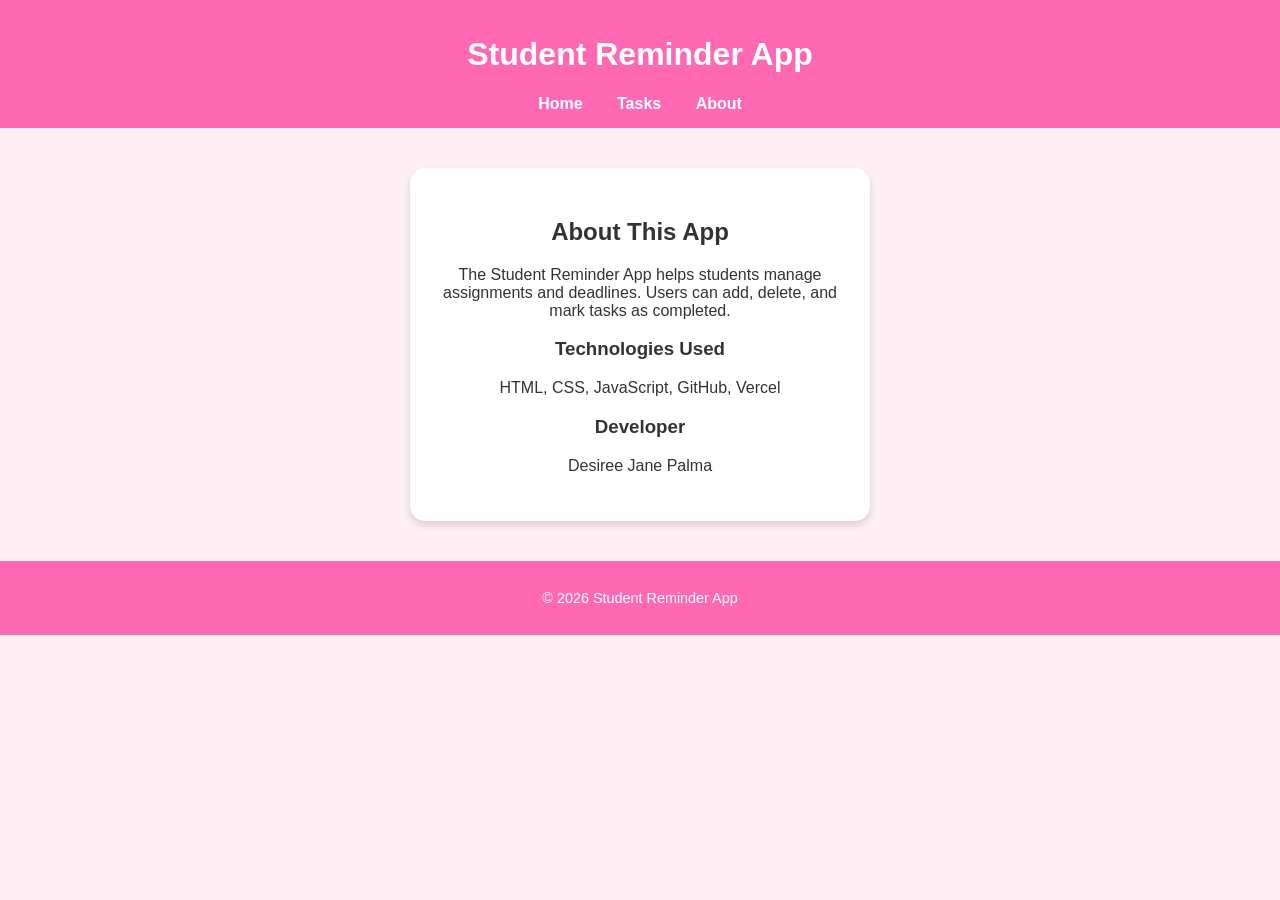
==== about.html @ 8f157e85 "Simplify About page content Removed detailed features section and simplified app description." ====
<!DOCTYPE html>
<html lang="en">
<head>
<meta charset="UTF-8">
<meta name="viewport" content="width=device-width, initial-scale=1.0">
<title>About</title>
<link rel="stylesheet" href="style.css">
</head>

<body>

<header>
<div class="header-container">
<h1>Student Reminder App</h1>
<nav>
<a href="index.html">Home</a>
<a href="tasks.html">Tasks</a>
<a href="about.html">About</a>
</nav>
</div>
</header>

<section class="container">

<h2>About This App</h2>

<p>
The Student Reminder App helps students manage assignments and deadlines.
Users can add, delete, and mark tasks as completed.
</p>

<h3>Technologies Used</h3>
<p>HTML, CSS, JavaScript, GitHub, Vercel</p>

<h3>Developer</h3>
<p>Desiree Jane Palma</p>

</section>

<footer>
<p>© 2026 Student Reminder App</p>
</footer>

</body>
</html>
---- style.css ----
/* Global Styles */
body {
  font-family: 'Arial', sans-serif;
  margin: 0;
  background: #fff0f6;
  color: #333;
  text-align: center;
}

header {
  background: #ff69b4;
  color: white;
  padding: 15px 0;
}

.header-container {
  max-width: 900px;
  margin: 0 auto;
}

nav a {
  color: white;
  margin: 0 15px;
  text-decoration: none;
  font-weight: bold;
  transition: color 0.3s;
}

nav a:hover {
  color: #ffd6e8;
}

/* Hero Section */
.hero {
  padding: 80px 20px;
  background: #ffe4ec;
  border-bottom: 3px solid #ff69b4;
  border-radius: 15px;
  margin: 20px auto;
  max-width: 900px;
}

.hero h2 {
  font-size: 2.5rem;
  color: #ff1493;
  margin-bottom: 20px;
}

.hero p {
  font-size: 1.2rem;
  color: #333;
  margin-bottom: 30px;
}

.hero .btn {
  background: #ff69b4;
  color: white;
  padding: 12px 25px;
  border-radius: 10px;
  text-decoration: none;
  font-weight: bold;
  font-size: 1rem;
  transition: background 0.3s;
}

.hero .btn:hover {
  background: #ff1493;
}

/* Container */
.container {
  background: white;
  padding: 30px;
  margin: 40px auto;
  width: 400px;
  border-radius: 15px;
  box-shadow: 0 4px 8px rgba(0,0,0,0.15);
}

/* Feature Cards */
.features {
  padding: 50px 20px;
}

.features h3 {
  font-size: 2rem;
  margin-bottom: 30px;
}

.feature-cards {
  display: flex;
  flex-wrap: wrap;
  justify-content: center;
  gap: 20px;
}

.card {
  background: white;
  padding: 20px;
  width: 250px;
  border-radius: 10px;
  box-shadow: 0 3px 6px rgba(0,0,0,0.1);
  transition: transform 0.3s;
}

.card:hover {
  transform: translateY(-5px);
}

.card h4 {
  color: #ff1493;
  margin-bottom: 10px;
}

/* Task Inputs */
.task-inputs {
  display: flex;
  flex-direction: column;
  gap: 10px;
  margin-bottom: 20px;
}

input[type="text"], input[type="date"] {
  padding: 12px;
  width: 90%;
  border: 1px solid #ffb6c1;
  border-radius: 8px;
  outline: none;
}

button.btn {
  background: #ff69b4;
  color: white;
  padding: 12px;
  border: none;
  border-radius: 10px;
  cursor: pointer;
  font-weight: bold;
  transition: background 0.3s;
}

button.btn:hover {
  background: #ff1493;
}

/* Progress Bar */
.progress {
  width: 100%;
  background: #ffd6e8;
  height: 25px;
  border-radius: 15px;
  margin: 15px 0;
}

#progressBar {
  height: 100%;
  width: 0%;
  background: #ff1493;
  border-radius: 15px;
  transition: width 0.5s ease;
}

/* Task Cards */
.task-card {
  background: #ffe4ec;
  padding: 15px;
  margin: 10px 0;
  border-radius: 10px;
  text-align: left;
  display: flex;
  justify-content: space-between;
  align-items: center;
  transition: transform 0.2s;
}

.task-card:hover {
  transform: translateY(-3px);
}

.task-card.completed {
  text-decoration: line-through;
  color: #ff1493;
}

.task-card button {
  background: #ff69b4;
  margin-left: 5px;
  border: none;
  padding: 5px 10px;
  border-radius: 8px;
  color: white;
  cursor: pointer;
}

.task-card button:hover {
  background: #ff1493;
}

.task-card button.delete-btn {
  background: #e74c3c;
}

.task-card button.delete-btn:hover {
  background: #c70039;
}

/* Footer */
footer {
  background: #ff69b4;
  color: white;
  padding: 15px 0;
  margin-top: 40px;
  font-size: 0.9rem;
}

/* Responsive */
@media (max-width: 500px) {
  .container {
    width: 90%;
  }
  .task-inputs input {
    width: 100%;
  }
  .feature-cards {
    flex-direction: column;
    align-items: center;
  }
}
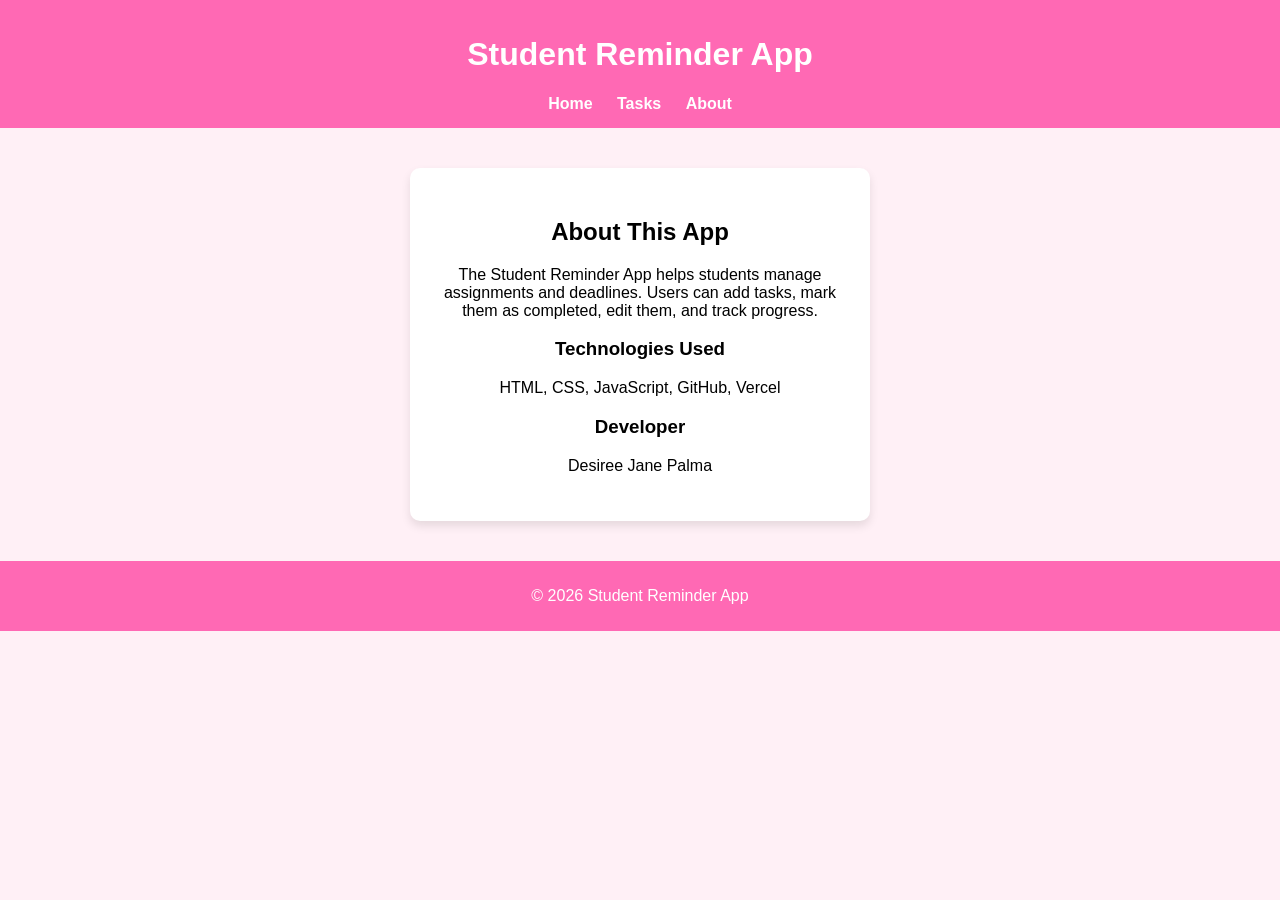
==== commit ced78292: "Update about.html" ====
--- a/about.html
+++ b/about.html
@@ -26,13 +26,15 @@
 
 <p>
 The Student Reminder App helps students manage assignments and deadlines.
-Users can add, delete, and mark tasks as completed.
+Users can add tasks, mark them as completed, edit them, and track progress.
 </p>
 
 <h3>Technologies Used</h3>
+
 <p>HTML, CSS, JavaScript, GitHub, Vercel</p>
 
 <h3>Developer</h3>
+
 <p>Desiree Jane Palma</p>
 
 </section>
--- a/style.css
+++ b/style.css
@@ -1,228 +1,102 @@
-/* Global Styles */
-body {
-  font-family: 'Arial', sans-serif;
-  margin: 0;
-  background: #fff0f6;
-  color: #333;
-  text-align: center;
+body{
+font-family:Arial;
+margin:0;
+background:#fff0f6;
+text-align:center;
 }
 
-header {
-  background: #ff69b4;
-  color: white;
-  padding: 15px 0;
+header{
+background:#ff69b4;
+color:white;
+padding:15px;
 }
 
-.header-container {
-  max-width: 900px;
-  margin: 0 auto;
+nav a{
+color:white;
+margin:0 10px;
+text-decoration:none;
+font-weight:bold;
 }
 
-nav a {
-  color: white;
-  margin: 0 15px;
-  text-decoration: none;
-  font-weight: bold;
-  transition: color 0.3s;
+.hero{
+padding:80px;
+background:#ffe4ec;
 }
 
-nav a:hover {
-  color: #ffd6e8;
+.btn{
+background:#ff69b4;
+color:white;
+padding:10px 20px;
+border:none;
+border-radius:8px;
+cursor:pointer;
 }
 
-/* Hero Section */
-.hero {
-  padding: 80px 20px;
-  background: #ffe4ec;
-  border-bottom: 3px solid #ff69b4;
-  border-radius: 15px;
-  margin: 20px auto;
-  max-width: 900px;
+.container{
+background:white;
+padding:30px;
+margin:40px auto;
+width:400px;
+border-radius:10px;
+box-shadow:0 5px 10px rgba(0,0,0,0.1);
 }
 
-.hero h2 {
-  font-size: 2.5rem;
-  color: #ff1493;
-  margin-bottom: 20px;
+input{
+width:90%;
+padding:10px;
+margin:8px 0;
+border:1px solid pink;
+border-radius:6px;
 }
 
-.hero p {
-  font-size: 1.2rem;
-  color: #333;
-  margin-bottom: 30px;
+.progress{
+width:100%;
+background:#ffd6e8;
+height:20px;
+border-radius:10px;
+margin:15px 0;
 }
 
-.hero .btn {
-  background: #ff69b4;
-  color: white;
-  padding: 12px 25px;
-  border-radius: 10px;
-  text-decoration: none;
-  font-weight: bold;
-  font-size: 1rem;
-  transition: background 0.3s;
+#progressBar{
+height:100%;
+width:0%;
+background:#ff1493;
+border-radius:10px;
+transition:width 0.5s;
 }
 
-.hero .btn:hover {
-  background: #ff1493;
+.task-card{
+background:#ffe4ec;
+padding:10px;
+margin:10px 0;
+border-radius:8px;
+display:flex;
+justify-content:space-between;
+align-items:center;
 }
 
-/* Container */
-.container {
-  background: white;
-  padding: 30px;
-  margin: 40px auto;
-  width: 400px;
-  border-radius: 15px;
-  box-shadow: 0 4px 8px rgba(0,0,0,0.15);
+.completed{
+text-decoration:line-through;
+opacity:0.6;
 }
 
-/* Feature Cards */
-.features {
-  padding: 50px 20px;
+.task-card button{
+margin-left:5px;
+background:#ff69b4;
+color:white;
+border:none;
+padding:5px 8px;
+border-radius:5px;
+cursor:pointer;
 }
 
-.features h3 {
-  font-size: 2rem;
-  margin-bottom: 30px;
+.delete-btn{
+background:red;
 }
 
-.feature-cards {
-  display: flex;
-  flex-wrap: wrap;
-  justify-content: center;
-  gap: 20px;
+footer{
+background:#ff69b4;
+color:white;
+padding:10px;
+margin-top:40px;
 }
-
-.card {
-  background: white;
-  padding: 20px;
-  width: 250px;
-  border-radius: 10px;
-  box-shadow: 0 3px 6px rgba(0,0,0,0.1);
-  transition: transform 0.3s;
-}
-
-.card:hover {
-  transform: translateY(-5px);
-}
-
-.card h4 {
-  color: #ff1493;
-  margin-bottom: 10px;
-}
-
-/* Task Inputs */
-.task-inputs {
-  display: flex;
-  flex-direction: column;
-  gap: 10px;
-  margin-bottom: 20px;
-}
-
-input[type="text"], input[type="date"] {
-  padding: 12px;
-  width: 90%;
-  border: 1px solid #ffb6c1;
-  border-radius: 8px;
-  outline: none;
-}
-
-button.btn {
-  background: #ff69b4;
-  color: white;
-  padding: 12px;
-  border: none;
-  border-radius: 10px;
-  cursor: pointer;
-  font-weight: bold;
-  transition: background 0.3s;
-}
-
-button.btn:hover {
-  background: #ff1493;
-}
-
-/* Progress Bar */
-.progress {
-  width: 100%;
-  background: #ffd6e8;
-  height: 25px;
-  border-radius: 15px;
-  margin: 15px 0;
-}
-
-#progressBar {
-  height: 100%;
-  width: 0%;
-  background: #ff1493;
-  border-radius: 15px;
-  transition: width 0.5s ease;
-}
-
-/* Task Cards */
-.task-card {
-  background: #ffe4ec;
-  padding: 15px;
-  margin: 10px 0;
-  border-radius: 10px;
-  text-align: left;
-  display: flex;
-  justify-content: space-between;
-  align-items: center;
-  transition: transform 0.2s;
-}
-
-.task-card:hover {
-  transform: translateY(-3px);
-}
-
-.task-card.completed {
-  text-decoration: line-through;
-  color: #ff1493;
-}
-
-.task-card button {
-  background: #ff69b4;
-  margin-left: 5px;
-  border: none;
-  padding: 5px 10px;
-  border-radius: 8px;
-  color: white;
-  cursor: pointer;
-}
-
-.task-card button:hover {
-  background: #ff1493;
-}
-
-.task-card button.delete-btn {
-  background: #e74c3c;
-}
-
-.task-card button.delete-btn:hover {
-  background: #c70039;
-}
-
-/* Footer */
-footer {
-  background: #ff69b4;
-  color: white;
-  padding: 15px 0;
-  margin-top: 40px;
-  font-size: 0.9rem;
-}
-
-/* Responsive */
-@media (max-width: 500px) {
-  .container {
-    width: 90%;
-  }
-  .task-inputs input {
-    width: 100%;
-  }
-  .feature-cards {
-    flex-direction: column;
-    align-items: center;
-  }
-}
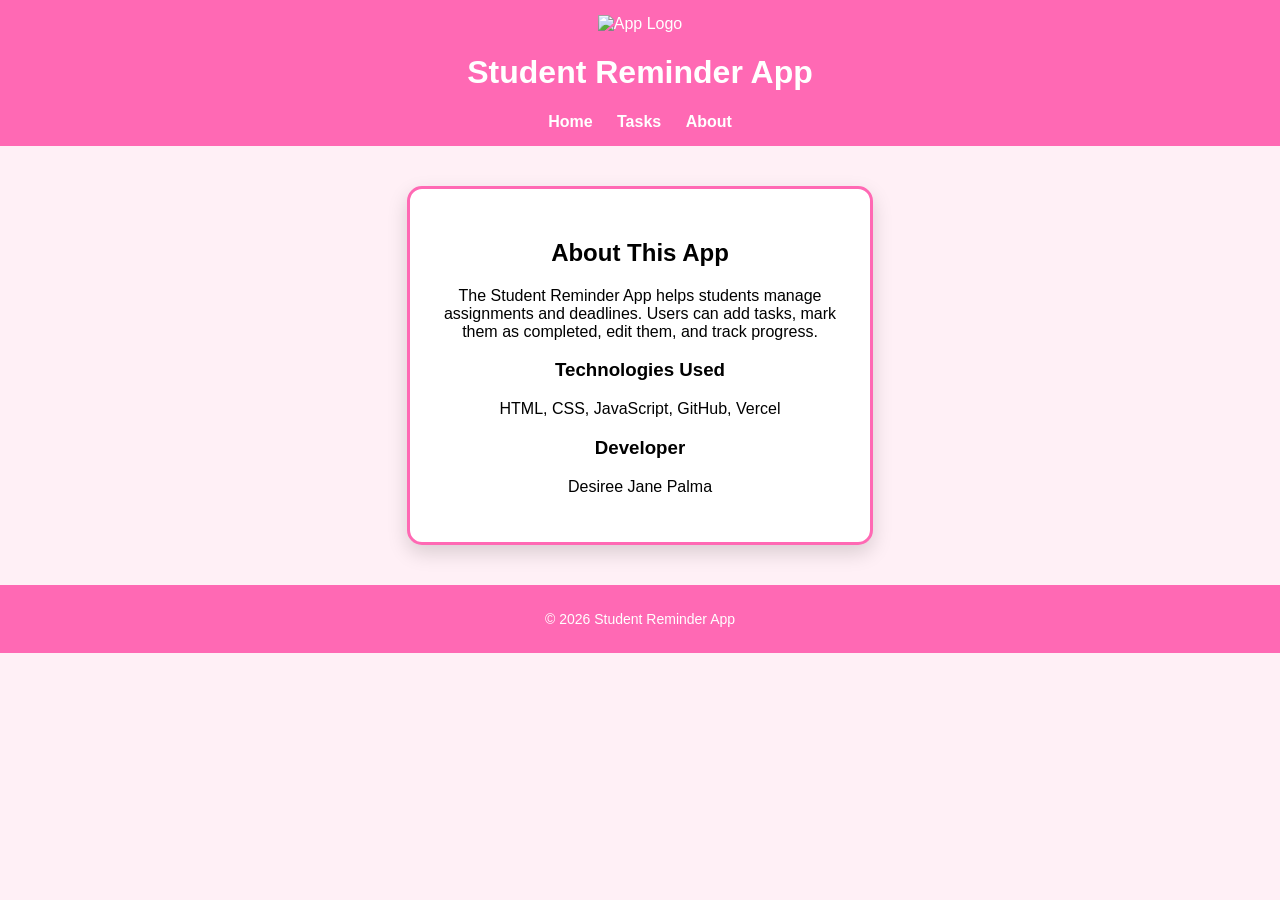
==== commit b1a41718: "Update about.html" ====
--- a/about.html
+++ b/about.html
@@ -10,37 +10,40 @@
 <body>
 
 <header>
-<div class="header-container">
-<h1>Student Reminder App</h1>
-<nav>
-<a href="index.html">Home</a>
-<a href="tasks.html">Tasks</a>
-<a href="about.html">About</a>
-</nav>
-</div>
+  <div class="header-container">
+    <div class="logo-title">
+      <img src="assets/images/logo.png" alt="App Logo" class="app-logo">
+      <h1>Student Reminder App</h1>
+    </div>
+    <nav>
+      <a href="index.html">Home</a>
+      <a href="tasks.html">Tasks</a>
+      <a href="about.html">About</a>
+    </nav>
+  </div>
 </header>
 
 <section class="container">
 
-<h2>About This App</h2>
+  <h2>About This App</h2>
 
-<p>
-The Student Reminder App helps students manage assignments and deadlines.
-Users can add tasks, mark them as completed, edit them, and track progress.
-</p>
+  <p>
+    The Student Reminder App helps students manage assignments and deadlines.
+    Users can add tasks, mark them as completed, edit them, and track progress.
+  </p>
 
-<h3>Technologies Used</h3>
+  <h3>Technologies Used</h3>
 
-<p>HTML, CSS, JavaScript, GitHub, Vercel</p>
+  <p>HTML, CSS, JavaScript, GitHub, Vercel</p>
 
-<h3>Developer</h3>
+  <h3>Developer</h3>
 
-<p>Desiree Jane Palma</p>
+  <p>Desiree Jane Palma</p>
 
 </section>
 
 <footer>
-<p>© 2026 Student Reminder App</p>
+  <p>© 2026 Student Reminder App</p>
 </footer>
 
 </body>
--- a/style.css
+++ b/style.css
@@ -1,3 +1,4 @@
+/* Global Styles */
 body{
 font-family:Arial;
 margin:0;
@@ -5,10 +6,16 @@
 text-align:center;
 }
 
+/* Header */
 header{
 background:#ff69b4;
 color:white;
 padding:15px;
+}
+
+.header-container{
+max-width:900px;
+margin:auto;
 }
 
 nav a{
@@ -18,11 +25,33 @@
 font-weight:bold;
 }
 
+nav a:hover{
+text-decoration:underline;
+}
+
+/* Hero Section (Home) */
 .hero{
-padding:80px;
-background:#ffe4ec;
-}
-
+padding:60px 20px;
+background:white;
+margin:40px auto;
+max-width:700px;
+border-radius:15px;
+box-shadow:0 8px 20px rgba(0,0,0,0.15);
+border:3px solid #ff69b4;
+}
+
+.hero h2{
+color:#ff1493;
+font-size:32px;
+margin-bottom:15px;
+}
+
+.hero p{
+font-size:18px;
+margin-bottom:25px;
+}
+
+/* Buttons */
 .btn{
 background:#ff69b4;
 color:white;
@@ -30,25 +59,73 @@
 border:none;
 border-radius:8px;
 cursor:pointer;
-}
-
+font-weight:bold;
+}
+
+.btn:hover{
+background:#ff1493;
+}
+
+/* Features Section */
+.features{
+padding:40px 20px;
+}
+
+.features h3{
+font-size:26px;
+color:#ff1493;
+margin-bottom:20px;
+}
+
+/* Feature Cards */
+.feature-cards{
+display:flex;
+justify-content:center;
+gap:20px;
+flex-wrap:wrap;
+}
+
+.card{
+background:white;
+padding:20px;
+width:220px;
+border-radius:12px;
+box-shadow:0 5px 10px rgba(0,0,0,0.1);
+border:2px solid #ff69b4;
+transition:transform 0.2s;
+}
+
+.card:hover{
+transform:translateY(-5px);
+}
+
+.card h4{
+color:#ff1493;
+margin-bottom:10px;
+}
+
+/* Container (Tasks & About) */
 .container{
 background:white;
 padding:30px;
 margin:40px auto;
 width:400px;
-border-radius:10px;
-box-shadow:0 5px 10px rgba(0,0,0,0.1);
-}
-
+border-radius:15px;
+box-shadow:0 8px 20px rgba(0,0,0,0.15);
+border:3px solid #ff69b4;
+}
+
+/* Inputs */
 input{
 width:90%;
 padding:10px;
 margin:8px 0;
 border:1px solid pink;
 border-radius:6px;
-}
-
+outline:none;
+}
+
+/* Progress Bar */
 .progress{
 width:100%;
 background:#ffd6e8;
@@ -62,17 +139,23 @@
 width:0%;
 background:#ff1493;
 border-radius:10px;
-transition:width 0.5s;
-}
-
+transition:width 0.5s ease;
+}
+
+/* Task Cards */
 .task-card{
 background:#ffe4ec;
-padding:10px;
+padding:12px;
 margin:10px 0;
-border-radius:8px;
+border-radius:10px;
 display:flex;
 justify-content:space-between;
 align-items:center;
+transition:transform 0.2s;
+}
+
+.task-card:hover{
+transform:translateY(-2px);
 }
 
 .completed{
@@ -80,23 +163,59 @@
 opacity:0.6;
 }
 
+/* Task Buttons */
 .task-card button{
 margin-left:5px;
 background:#ff69b4;
 color:white;
 border:none;
-padding:5px 8px;
-border-radius:5px;
+padding:6px 10px;
+border-radius:6px;
 cursor:pointer;
+}
+
+.task-card button:hover{
+background:#ff1493;
 }
 
 .delete-btn{
 background:red;
 }
 
+.delete-btn:hover{
+background:#c40000;
+}
+
+/* Footer */
 footer{
 background:#ff69b4;
 color:white;
-padding:10px;
+padding:12px;
 margin-top:40px;
-}
+font-size:14px;
+}
+
+/* Responsive Design */
+@media (max-width:600px){
+
+.container{
+width:90%;
+}
+
+.hero{
+width:90%;
+}
+
+.features{
+padding:40px 20px;
+margin:40px auto;
+max-width:800px;
+background:white;
+border:3px solid #ff69b4;
+border-radius:15px;
+box-shadow:0 8px 20px rgba(0,0,0,0.15);
+
+}
+
+}
+
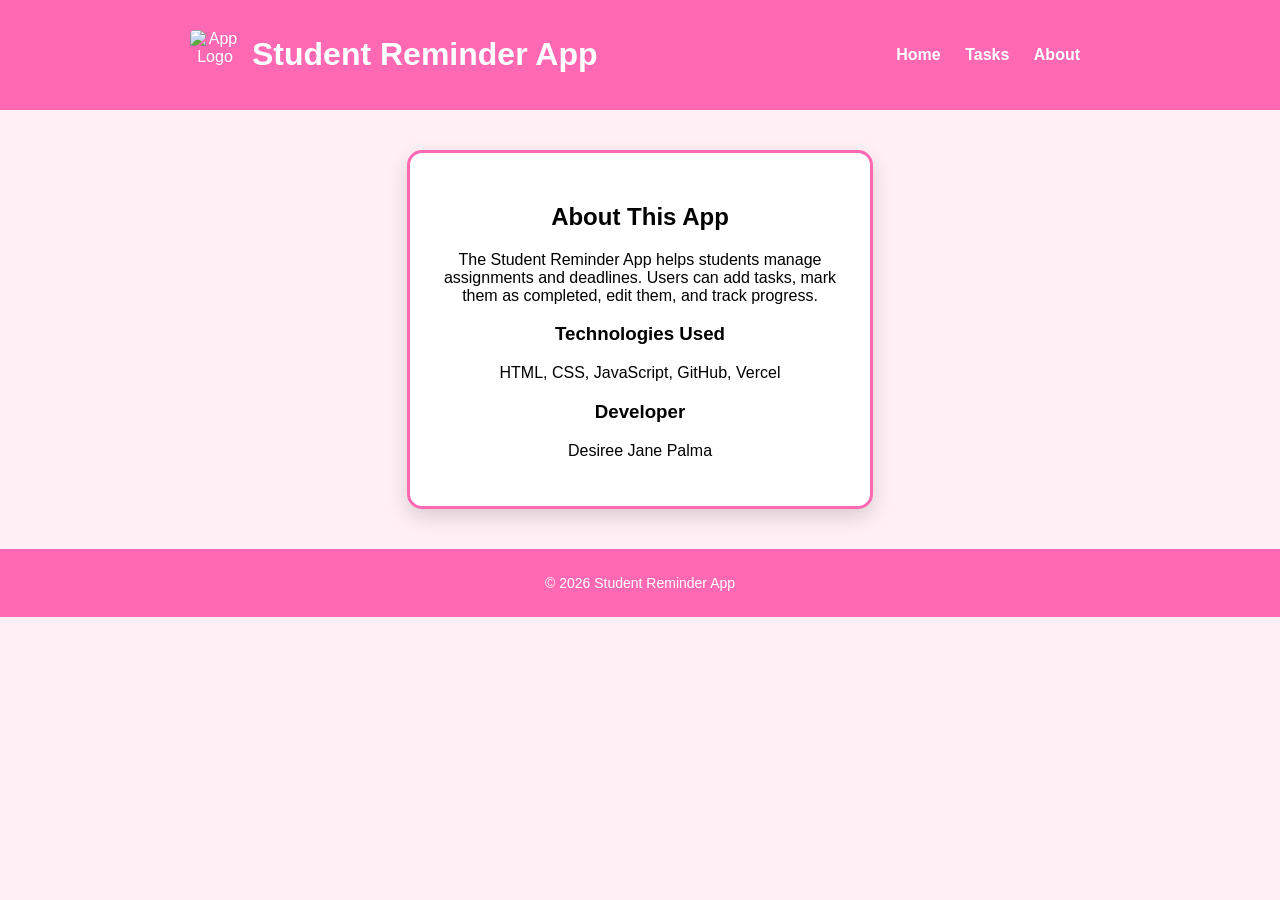
==== commit c8ea029c: "Update logo image in about.html" ====
--- a/about.html
+++ b/about.html
@@ -12,7 +12,7 @@
 <header>
   <div class="header-container">
     <div class="logo-title">
-      <img src="assets/images/logo.png" alt="App Logo" class="app-logo">
+      <img src="assets/images/DESIREE.png" alt="App Logo" class="app-logo">
       <h1>Student Reminder App</h1>
     </div>
     <nav>
@@ -48,3 +48,4 @@
 
 </body>
 </html>
+
--- a/style.css
+++ b/style.css
@@ -1,221 +1,231 @@
 /* Global Styles */
 body{
-font-family:Arial;
-margin:0;
-background:#fff0f6;
-text-align:center;
+  font-family:Arial;
+  margin:0;
+  background:#fff0f6;
+  text-align:center;
 }
 
 /* Header */
 header{
-background:#ff69b4;
-color:white;
-padding:15px;
+  background:#ff69b4;
+  color:white;
+  padding:15px;
 }
 
 .header-container{
-max-width:900px;
-margin:auto;
-}
-
+  display:flex;
+  justify-content:space-between;
+  align-items:center;
+  max-width:900px;
+  margin:auto;
+}
+
+/* Logo + Title */
+.logo-title{
+  display:flex;
+  align-items:center;
+  gap:12px;
+}
+
+.app-logo{
+  width:50px;
+  height:50px;
+  border-radius:10%; /* optional rounding */
+}
+
+/* Navigation */
 nav a{
-color:white;
-margin:0 10px;
-text-decoration:none;
-font-weight:bold;
+  color:white;
+  margin:0 10px;
+  text-decoration:none;
+  font-weight:bold;
 }
 
 nav a:hover{
-text-decoration:underline;
-}
-
-/* Hero Section (Home) */
+  text-decoration:underline;
+}
+
+/* Hero Section */
 .hero{
-padding:60px 20px;
-background:white;
-margin:40px auto;
-max-width:700px;
-border-radius:15px;
-box-shadow:0 8px 20px rgba(0,0,0,0.15);
-border:3px solid #ff69b4;
+  padding:60px 20px;
+  background:white;
+  margin:40px auto;
+  max-width:700px;
+  border-radius:15px;
+  box-shadow:0 8px 20px rgba(0,0,0,0.15);
+  border:3px solid #ff69b4;
 }
 
 .hero h2{
-color:#ff1493;
-font-size:32px;
-margin-bottom:15px;
+  color:#ff1493;
+  font-size:32px;
+  margin-bottom:15px;
 }
 
 .hero p{
-font-size:18px;
-margin-bottom:25px;
+  font-size:18px;
+  margin-bottom:25px;
 }
 
 /* Buttons */
 .btn{
-background:#ff69b4;
-color:white;
-padding:10px 20px;
-border:none;
-border-radius:8px;
-cursor:pointer;
-font-weight:bold;
+  background:#ff69b4;
+  color:white;
+  padding:10px 20px;
+  border:none;
+  border-radius:8px;
+  cursor:pointer;
+  font-weight:bold;
 }
 
 .btn:hover{
-background:#ff1493;
+  background:#ff1493;
 }
 
 /* Features Section */
 .features{
-padding:40px 20px;
+  padding:40px 20px;
 }
 
 .features h3{
-font-size:26px;
-color:#ff1493;
-margin-bottom:20px;
+  font-size:26px;
+  color:#ff1493;
+  margin-bottom:20px;
 }
 
 /* Feature Cards */
 .feature-cards{
-display:flex;
-justify-content:center;
-gap:20px;
-flex-wrap:wrap;
+  display:flex;
+  justify-content:center;
+  gap:20px;
+  flex-wrap:wrap;
 }
 
 .card{
-background:white;
-padding:20px;
-width:220px;
-border-radius:12px;
-box-shadow:0 5px 10px rgba(0,0,0,0.1);
-border:2px solid #ff69b4;
-transition:transform 0.2s;
+  background:white;
+  padding:20px;
+  width:220px;
+  border-radius:12px;
+  box-shadow:0 5px 10px rgba(0,0,0,0.1);
+  border:2px solid #ff69b4;
+  transition:transform 0.2s;
 }
 
 .card:hover{
-transform:translateY(-5px);
+  transform:translateY(-5px);
 }
 
 .card h4{
-color:#ff1493;
-margin-bottom:10px;
+  color:#ff1493;
+  margin-bottom:10px;
 }
 
 /* Container (Tasks & About) */
 .container{
-background:white;
-padding:30px;
-margin:40px auto;
-width:400px;
-border-radius:15px;
-box-shadow:0 8px 20px rgba(0,0,0,0.15);
-border:3px solid #ff69b4;
+  background:white;
+  padding:30px;
+  margin:40px auto;
+  width:400px;
+  border-radius:15px;
+  box-shadow:0 8px 20px rgba(0,0,0,0.15);
+  border:3px solid #ff69b4;
 }
 
 /* Inputs */
 input{
-width:90%;
-padding:10px;
-margin:8px 0;
-border:1px solid pink;
-border-radius:6px;
-outline:none;
+  width:90%;
+  padding:10px;
+  margin:8px 0;
+  border:1px solid pink;
+  border-radius:6px;
+  outline:none;
 }
 
 /* Progress Bar */
 .progress{
-width:100%;
-background:#ffd6e8;
-height:20px;
-border-radius:10px;
-margin:15px 0;
+  width:100%;
+  background:#ffd6e8;
+  height:20px;
+  border-radius:10px;
+  margin:15px 0;
 }
 
 #progressBar{
-height:100%;
-width:0%;
-background:#ff1493;
-border-radius:10px;
-transition:width 0.5s ease;
+  height:100%;
+  width:0%;
+  background:#ff1493;
+  border-radius:10px;
+  transition:width 0.5s ease;
 }
 
 /* Task Cards */
 .task-card{
-background:#ffe4ec;
-padding:12px;
-margin:10px 0;
-border-radius:10px;
-display:flex;
-justify-content:space-between;
-align-items:center;
-transition:transform 0.2s;
+  background:#ffe4ec;
+  padding:12px;
+  margin:10px 0;
+  border-radius:10px;
+  display:flex;
+  justify-content:space-between;
+  align-items:center;
+  transition:transform 0.2s;
 }
 
 .task-card:hover{
-transform:translateY(-2px);
+  transform:translateY(-2px);
 }
 
 .completed{
-text-decoration:line-through;
-opacity:0.6;
+  text-decoration:line-through;
+  opacity:0.6;
 }
 
 /* Task Buttons */
 .task-card button{
-margin-left:5px;
-background:#ff69b4;
-color:white;
-border:none;
-padding:6px 10px;
-border-radius:6px;
-cursor:pointer;
+  margin-left:5px;
+  background:#ff69b4;
+  color:white;
+  border:none;
+  padding:6px 10px;
+  border-radius:6px;
+  cursor:pointer;
 }
 
 .task-card button:hover{
-background:#ff1493;
+  background:#ff1493;
 }
 
 .delete-btn{
-background:red;
+  background:red;
 }
 
 .delete-btn:hover{
-background:#c40000;
+  background:#c40000;
 }
 
 /* Footer */
 footer{
-background:#ff69b4;
-color:white;
-padding:12px;
-margin-top:40px;
-font-size:14px;
+  background:#ff69b4;
+  color:white;
+  padding:12px;
+  margin-top:40px;
+  font-size:14px;
 }
 
 /* Responsive Design */
 @media (max-width:600px){
-
-.container{
-width:90%;
-}
-
-.hero{
-width:90%;
-}
-
-.features{
-padding:40px 20px;
-margin:40px auto;
-max-width:800px;
-background:white;
-border:3px solid #ff69b4;
-border-radius:15px;
-box-shadow:0 8px 20px rgba(0,0,0,0.15);
-
-}
-
-}
-
+  .container,
+  .hero{
+    width:90%;
+  }
+
+  .features{
+    padding:40px 20px;
+    margin:40px auto;
+    max-width:800px;
+    background:white;
+    border:3px solid #ff69b4;
+    border-radius:15px;
+    box-shadow:0 8px 20px rgba(0,0,0,0.15);
+  }
+}
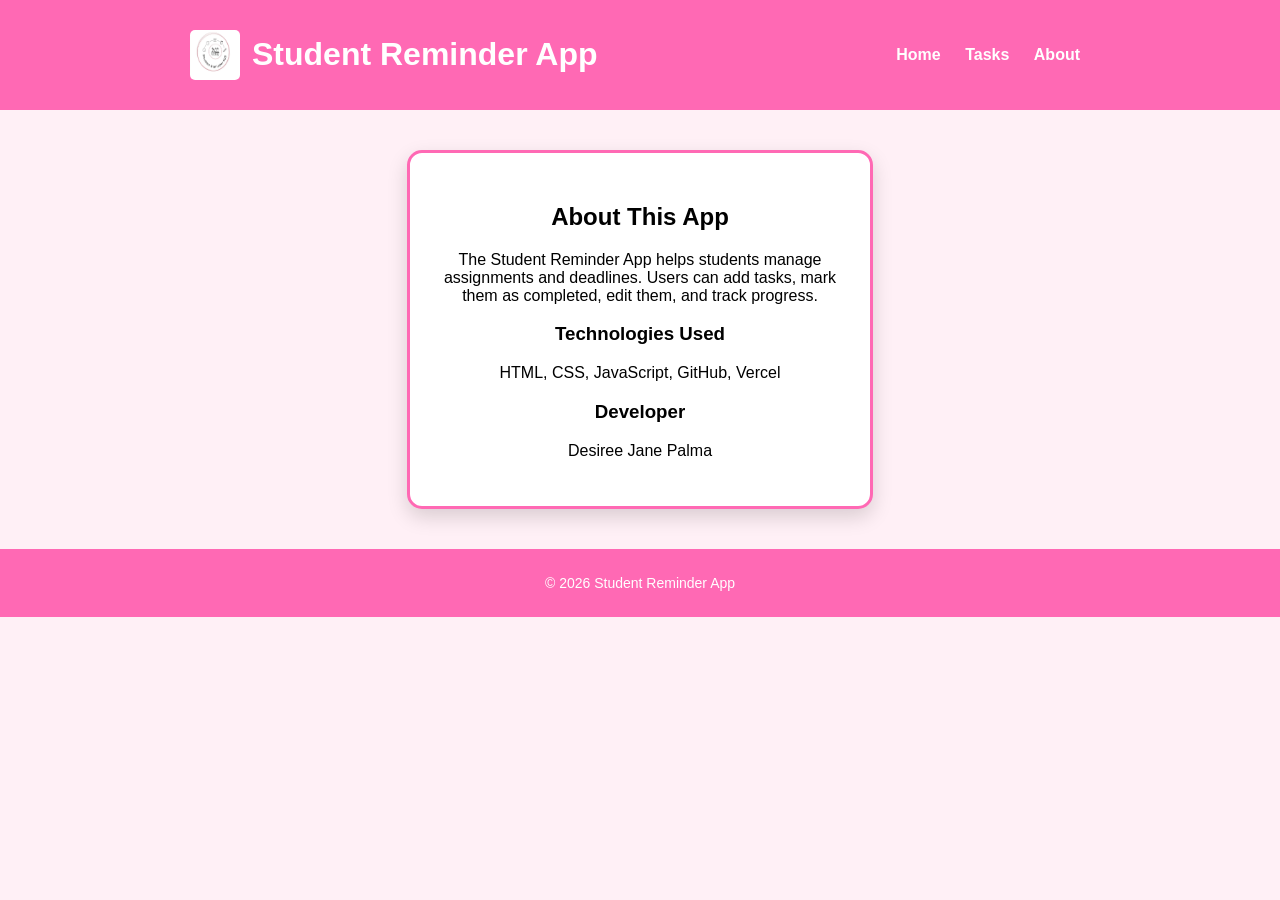
==== commit 84e869cd: "Update logo image source in about.html" ====
--- a/about.html
+++ b/about.html
@@ -3,7 +3,7 @@
 <head>
 <meta charset="UTF-8">
 <meta name="viewport" content="width=device-width, initial-scale=1.0">
-<title>About</title>
+<title>About - Student Reminder App</title>
 <link rel="stylesheet" href="style.css">
 </head>
 
@@ -12,7 +12,7 @@
 <header>
   <div class="header-container">
     <div class="logo-title">
-      <img src="assets/images/DESIREE.png" alt="App Logo" class="app-logo">
+      <img src="DESIREE.png" alt="App Logo" class="app-logo">
       <h1>Student Reminder App</h1>
     </div>
     <nav>
@@ -24,22 +24,17 @@
 </header>
 
 <section class="container">
-
   <h2>About This App</h2>
-
   <p>
     The Student Reminder App helps students manage assignments and deadlines.
     Users can add tasks, mark them as completed, edit them, and track progress.
   </p>
 
   <h3>Technologies Used</h3>
-
   <p>HTML, CSS, JavaScript, GitHub, Vercel</p>
 
   <h3>Developer</h3>
-
   <p>Desiree Jane Palma</p>
-
 </section>
 
 <footer>
@@ -49,3 +44,5 @@
 </body>
 </html>
 
+
+
